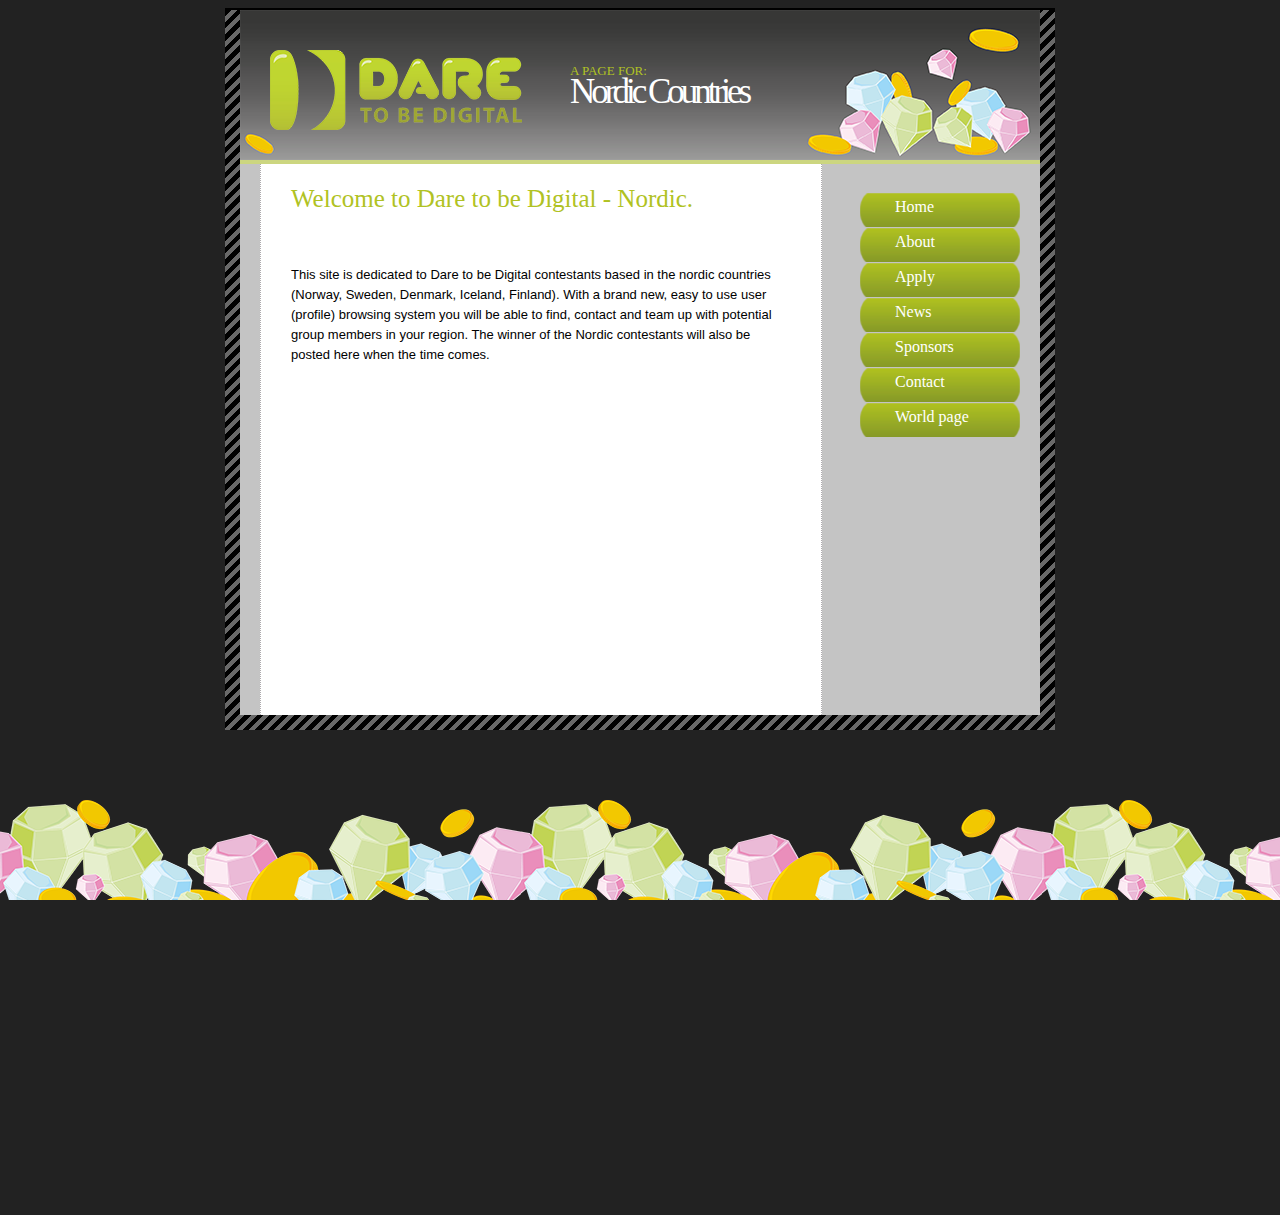
==== about.html @ 0e196b09 "text information" ====
<!DOCTYPE html>
<html>
<head>
 <title>Dare to be digital</title> 
<meta http-equiv=content-type content="text/html; charset=UTF-8">
<link rel="stylesheet" type="text/css" href="css.css" >
</head>
<body>
<div id="foot">
</div>
<div id="back">
<div>
<div id ="frame">
<div id="head">
<img src="bilder/logo.png" alt="logo" class="logo">
<div id="toptext">
<p class="top">A PAGE FOR:</p>
<h1>Nordic Countries</h1>
</div>
</div>
<div id ="info">
<h2>Welcome to Dare to be Digital - Nordic.</h2> <br>
<p class="main">This site is dedicated to Dare to be Digital
contestants based in the nordic countries (Norway, Sweden, Denmark, Iceland, Finland).
With a brand new, easy to use user (profile) browsing system you will be able to find,
contact and team up with potential group members in your region. The winner of the Nordic
contestants will also be posted here when the time comes.</p>
</div>
<div id ="meny">
<a href="index.html" class="meny"><div id="backgroundButton">Home</a></div><br>
<a href="about.html" class="meny"><div id="backgroundButton">About</a></div><br>
<a href="" class="meny"><div id="backgroundButton">Apply</a></div><br>
<a href="" class="meny"><div id="backgroundButton">News</a></div><br>
<a href="" class="meny"><div id="backgroundButton">Sponsors</a></div><br>
<a href="" class="meny"><div id="backgroundButton">Contact</a></div><br>
<a href="" class="meny"><div id="backgroundButton">World page</a></div><br>
</div>
</div>
</body>
</html>
---- css.css ----
body{
background:#222222;
}
#frame{
border: none;
height:705px;
width:800px;
margin:auto;
background:#c4c4c4;
position:relative;
}
#toptext{
border:none;
width:300px;
height:10px;
float:right;
position:relative;
right:170px;
top:40px;
}
p.top{
font-family:Century gothic;
color:#b0c223;
font-size:13px;
}
h1{
font-size:35px;
letter-spacing:-4px;
color:#FFFFFF;
font-family:Century;
margin-top:-20px;
font-weight:lighter;
}
h2{
font-size:25px;
letter-spacing:0px;
color:#b0c223;
font-family:Century;
font-weight:lighter;
}
h3{
font-size:20px;
letter-spacing:0px;
color:#b0c223;
font-family:Arial;
}
img.logo{
margin-top:40px;
margin-left:30px;
}
#meny{
border:none;
width:170px;
height:500px;
position:relative;
top:-540px;
right:15px;
float:right;
}
p.main{
font-size:13px;
color:#000000;
font-family:Arial;
line-height:20px;
}
#info{
border-left:1px #adaaad dotted;
border-right:1px #adaaad dotted;
width: 500px;
height: 551px;
position:relative;
overflow:hidden;
position:relative;
top:0px;
left:20px;
background:#FFFFFF;
padding-left:30px;
padding-right:30px;
}
a.meny, a.meny:visited{
color:#FFFFFF;
font-family:Century gothic;
size: 20px;
text-decoration:none;
letter-spacing:0px;
margin-left:30px;
}
a.meny:hover{
color:#86922a;
font-family:Century gothic;
size: 20px;
text-decoration:none;
letter-spacing:0px;
margin-left:30px;
}
#backgroundButton{
width:150px;
height:24px;
padding:5px;
margin:auto;
margin-bottom:-35px;
position:relative;
bottom:0px;
background:url('bilder/buttonbackground2.png');
}
#backgroundButton:hover{
width:150px;
height:24px;
padding:5px;
position:relative;
bottom:0px;
margin:auto;
margin-bottom:-35px;
background:url('bilder/buttonbackground.png');
}
a, a:visited{
color:#97ac09;
font-family:Arial;
size: 10px;
text-decoration:none;
letter-spacing:0px
}
a:hover{
color:#86922a;
font-family:Arial;
size: 10px;
text-decoration:underline;
letter-spacing:0px
}
#head{
background:url('bilder/head.png');
border-bottom:4px #ccd680 solid;
width:100%;
height:150px;
margin:auto;
}
#foot{
width:3000px;
height:100px;
background:url('bilder/backgroundFoot.png');
position:fixed;
bottom:0px;
left:0px;
}
#back{
border-top:2px #000000 solid;
width:830px;
height:720px;
background:url('bilder/stripes.png');
margin:auto;
position:relative;
}
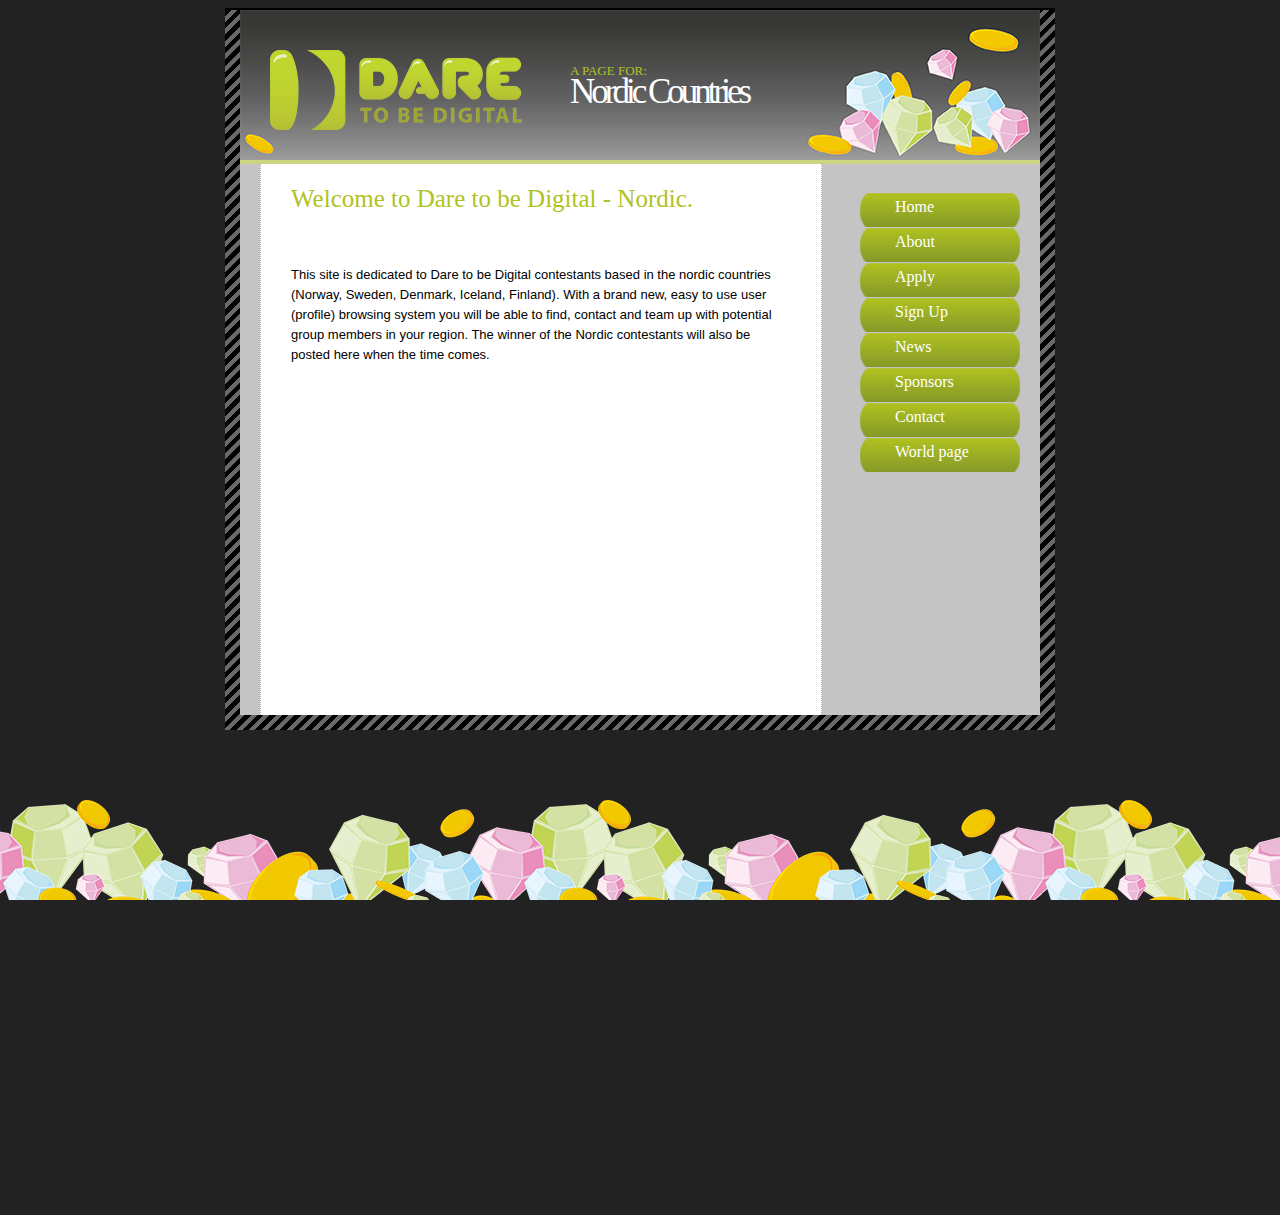
==== commit c583d8ac: "fikser på link" ====
--- a/about.html
+++ b/about.html
@@ -30,6 +30,7 @@
 <a href="index.html" class="meny"><div id="backgroundButton">Home</a></div><br>
 <a href="about.html" class="meny"><div id="backgroundButton">About</a></div><br>
 <a href="" class="meny"><div id="backgroundButton">Apply</a></div><br>
+<a href="" class="meny"><div id="backgroundButton">Sign Up</a></div><br>
 <a href="" class="meny"><div id="backgroundButton">News</a></div><br>
 <a href="" class="meny"><div id="backgroundButton">Sponsors</a></div><br>
 <a href="" class="meny"><div id="backgroundButton">Contact</a></div><br>
